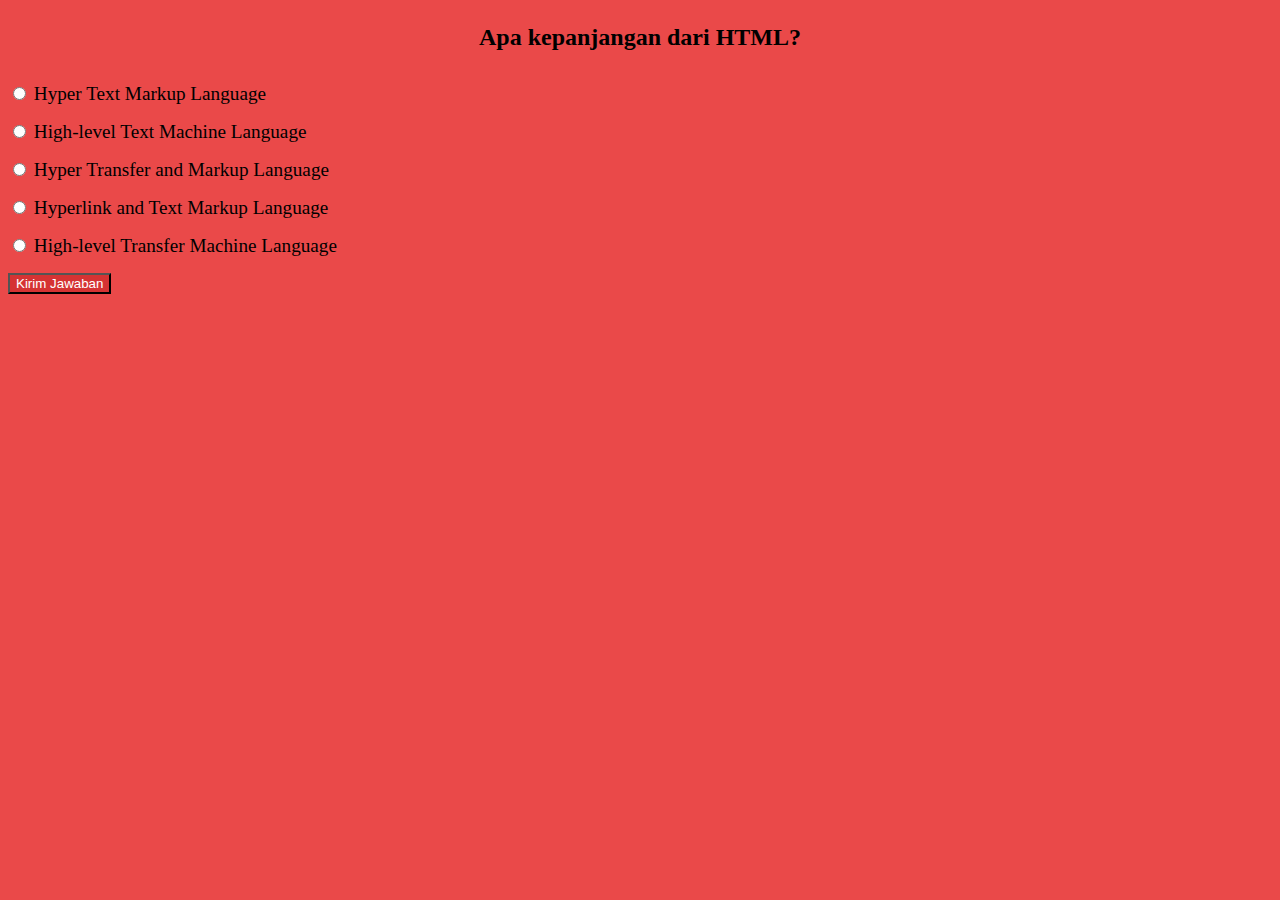
==== index.html @ 8edcbfe1 "adding favicon" ====
<!DOCTYPE html>
<html lang="en">
  <head>
    <meta charset="utf-8">
    <meta name="viewport" content="width=device-width, initial-scale=1">
    <title>pyQuize - Uji Kepintaranmu!</title>
    <link href="https://cdn.jsdelivr.net/npm/bootstrap@5.2.1/dist/css/bootstrap.min.css" rel="stylesheet" integrity="sha384-iYQeCzEYFbKjA/T2uDLTpkwGzCiq6soy8tYaI1GyVh/UjpbCx/TYkiZhlZB6+fzT" crossorigin="anonymous">
    <link rel="stylesheet" href="style.css">
    <link rel="shortcut icon" href="favicon.png" type="image/x-icon">
  </head>
  <body>
    <section class="container pb-4">
      <div class="card bg-white rounded-4 mt-5 p-4">
        <div class="app">
          <h2 class="question">Pertanyaan</h2>
          <ul class="answer-list">
            <li>
              <input type="radio" name="answer" id="a" class="answer" />
              <label for="a" id="a--answer">Jawaban</label>
            </li>
            <li>
              <input type="radio" name="answer" id="b" class="answer" />
              <label for="b" id="b--answer">Jawaban</label>
            </li>
            <li>
              <input type="radio" name="answer" id="c" class="answer" />
              <label for="c" id="c--answer">Jawaban</label>
            </li>
            <li>
              <input type="radio" name="answer" id="d" class="answer" />
              <label for="d" id="d--answer">Jawaban</label>
            </li>
            <li>
              <input type="radio" name="answer" id="e" class="answer" />
              <label for="e" id="e--answer">Jawaban</label>
            </li>
          </ul>
          <div class="d-grid mt-5 ga">
            <button class="btn btn-color-theme btn-lg">Kirim Jawaban</button>
          </div>
        </div>
      </div>
    </section>

    <script src="https://cdn.jsdelivr.net/npm/bootstrap@5.2.1/dist/js/bootstrap.bundle.min.js"
      integrity="sha384-u1OknCvxWvY5kfmNBILK2hRnQC3Pr17a+RTT6rIHI7NnikvbZlHgTPOOmMi466C8"
      crossorigin="anonymous"></script>
    <script src="script.js"></script>
  </body>
</html>
---- style.css ----
body {
    background-color: #ea4949;
}

.question {
    padding: 1rem;
    text-align: center;
    margin: 0;
}

.answer-list {
        list-style-type: none;
    padding: 0;
}

.answer-list li {
    font-size: 1.2rem;
    margin: 1rem 0;
}

.answer-list li label {
    cursor: pointer;
}

.btn-color-theme {
    color: white;
    background-color: #d53333;
    transition: 0.3s;
}

.btn-color-theme:hover {
    color: white !important;
    background-color: #ff0000 !important;
}
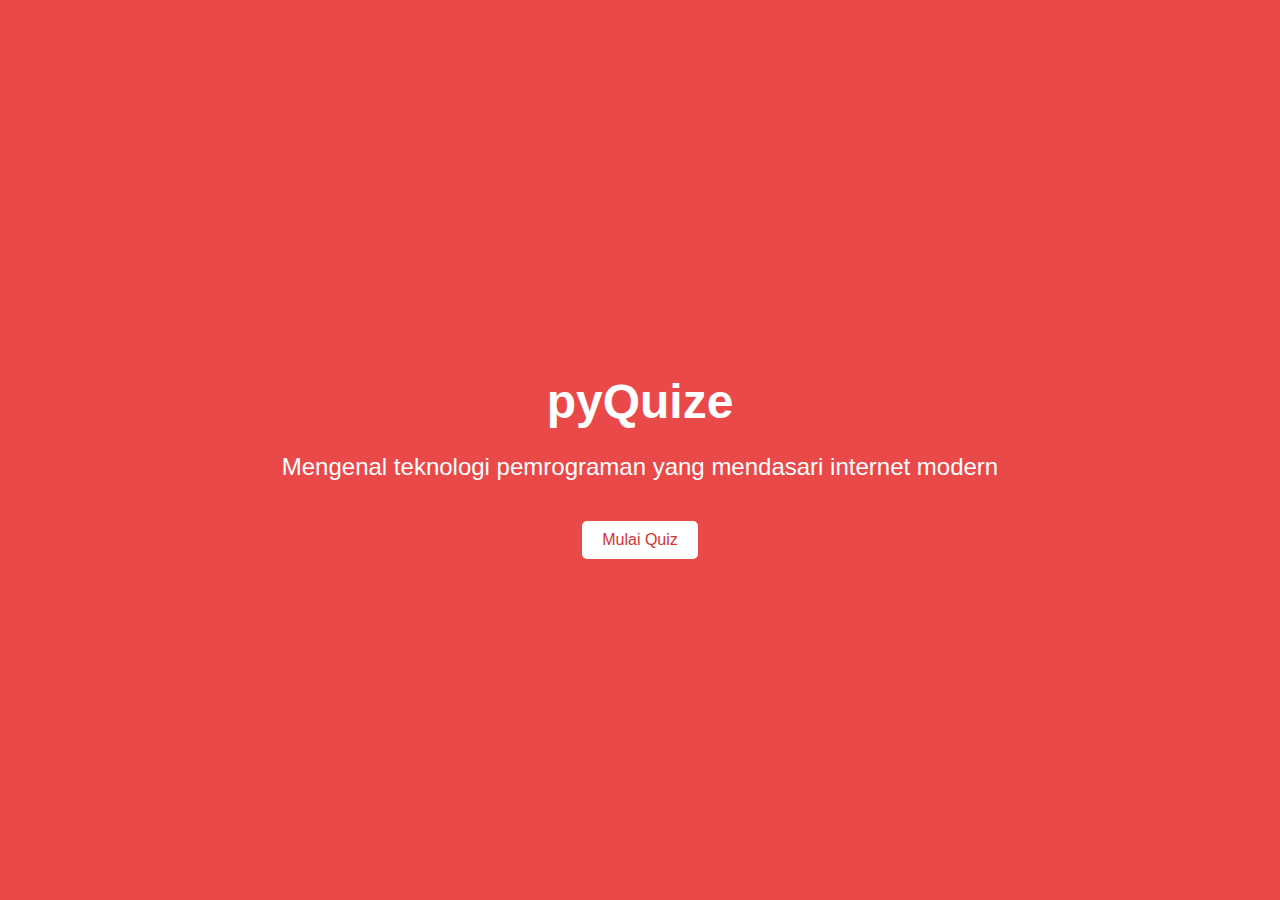
==== commit dea8e44b: "rename index" ====
--- a/index.html
+++ b/index.html
@@ -1,50 +1,20 @@
 <!DOCTYPE html>
 <html lang="en">
-  <head>
-    <meta charset="utf-8">
-    <meta name="viewport" content="width=device-width, initial-scale=1">
-    <title>pyQuize - Uji Kepintaranmu!</title>
+<head>
+    <meta charset="UTF-8">
+    <meta name="viewport" content="width=device-width, initial-scale=1.0">
+    <title>pyQuize - Mulai Kuis!</title>
     <link href="https://cdn.jsdelivr.net/npm/bootstrap@5.2.1/dist/css/bootstrap.min.css" rel="stylesheet" integrity="sha384-iYQeCzEYFbKjA/T2uDLTpkwGzCiq6soy8tYaI1GyVh/UjpbCx/TYkiZhlZB6+fzT" crossorigin="anonymous">
-    <link rel="stylesheet" href="style.css">
+    <link rel="stylesheet" href="splash.css">
     <link rel="shortcut icon" href="favicon.png" type="image/x-icon">
-  </head>
-  <body>
-    <section class="container pb-4">
-      <div class="card bg-white rounded-4 mt-5 p-4">
-        <div class="app">
-          <h2 class="question">Pertanyaan</h2>
-          <ul class="answer-list">
-            <li>
-              <input type="radio" name="answer" id="a" class="answer" />
-              <label for="a" id="a--answer">Jawaban</label>
-            </li>
-            <li>
-              <input type="radio" name="answer" id="b" class="answer" />
-              <label for="b" id="b--answer">Jawaban</label>
-            </li>
-            <li>
-              <input type="radio" name="answer" id="c" class="answer" />
-              <label for="c" id="c--answer">Jawaban</label>
-            </li>
-            <li>
-              <input type="radio" name="answer" id="d" class="answer" />
-              <label for="d" id="d--answer">Jawaban</label>
-            </li>
-            <li>
-              <input type="radio" name="answer" id="e" class="answer" />
-              <label for="e" id="e--answer">Jawaban</label>
-            </li>
-          </ul>
-          <div class="d-grid mt-5 ga">
-            <button class="btn btn-color-theme btn-lg">Kirim Jawaban</button>
-          </div>
+</head>
+<body>
+    <div class="container">
+        <div class="text">
+            <h1 class="title">pyQuize</h1>
+            <p class="subtitle">Mengenal teknologi pemrograman yang mendasari internet modern</p>
+            <a href="quiz.html" class="button">Mulai Quiz</a>
         </div>
-      </div>
-    </section>
-
-    <script src="https://cdn.jsdelivr.net/npm/bootstrap@5.2.1/dist/js/bootstrap.bundle.min.js"
-      integrity="sha384-u1OknCvxWvY5kfmNBILK2hRnQC3Pr17a+RTT6rIHI7NnikvbZlHgTPOOmMi466C8"
-      crossorigin="anonymous"></script>
-    <script src="script.js"></script>
-  </body>
-</html>+    </div>
+</body>
+</html>
--- a/splash.css
+++ b/splash.css
@@ -0,0 +1,47 @@
+body {
+    font-family: Arial, sans-serif;
+    margin: 0;
+    padding: 0;
+    background-color: #ea4949;
+}
+
+.container {
+    display: flex;
+    justify-content: center;
+    align-items: center;
+    height: 100vh;
+}
+
+.text {
+    text-align: center;
+    color: white;
+}
+
+.title {
+    font-size: 48px;
+    margin-bottom: 20px;
+}
+
+.subtitle {
+    font-size: 24px;
+    margin-bottom: 40px;
+}
+
+.button {
+    display: inline-block;
+    padding: 10px 20px;
+    background-color: white;
+    color: #d53333;
+    text-decoration: none;
+    border-radius: 5px;
+    transition: background-color 0.3s;
+    -webkit-transition: background-color 0.3s;
+    -moz-transition: background-color 0.3s;
+    -ms-transition: background-color 0.3s;
+    -o-transition: background-color 0.3s;
+}
+
+.button:hover {
+    color: white;
+    background-color: #ff0000;
+}